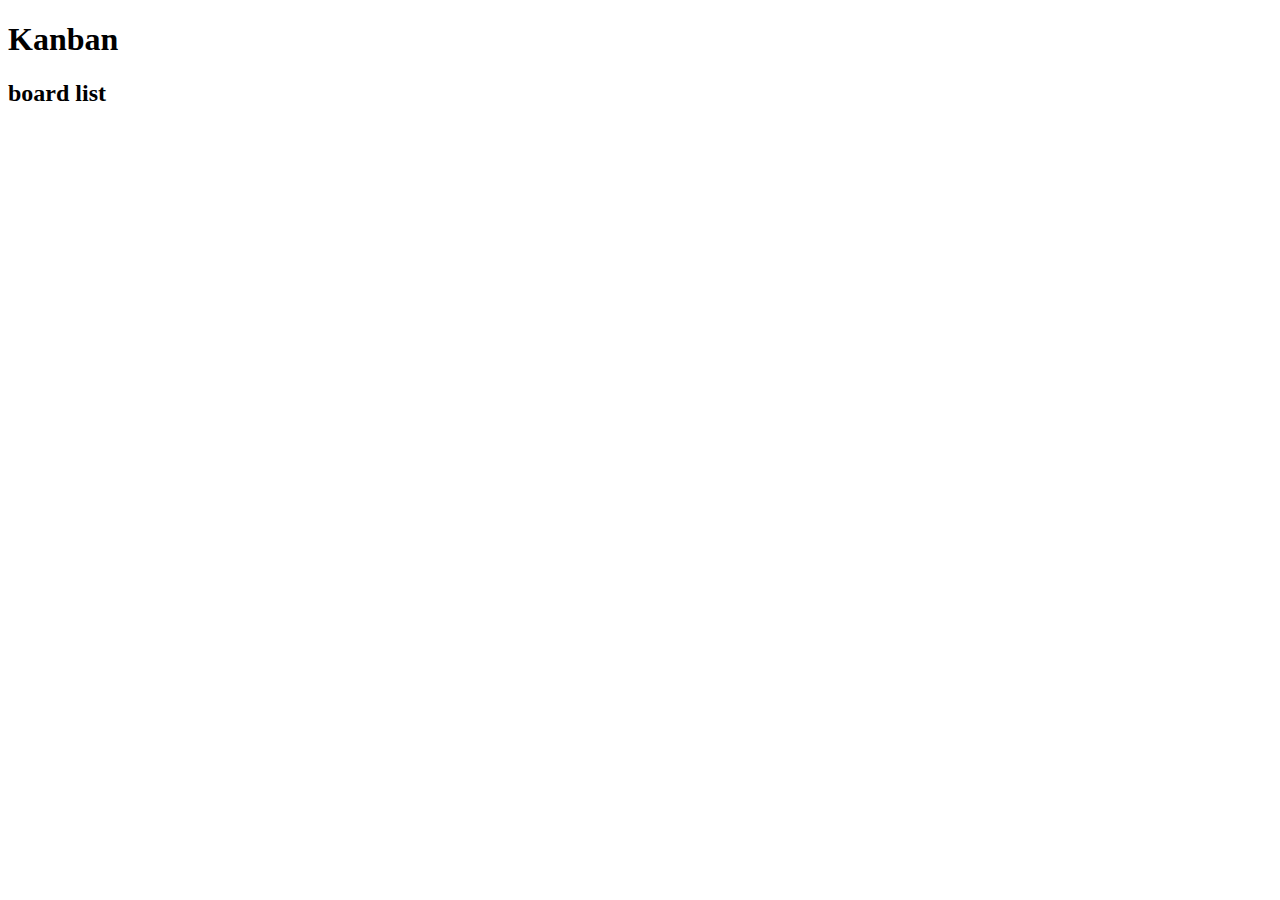
==== src/main/resources/templates/boardlist.html @ 901a79f6 "Initial commit" ====
<!DOCTYPE html>
<html lang="ko" xmlns:th="http://www.thymeleaf.org">
<head>
    <meta charset="UTF-8">
    <meta name="viewport"
          content="width=device-width, initial-scale=1, maximum-scale=1, minimum-scale=1, user-scalable=no, target-densitydpi=device-dpi">

    <title>Kanban</title>
</head>
<body>
<h1>Kanban</h1>

<h2>board list</h2>
<span th:text="${user.mail}"/>
<br/>
</body>
</html>
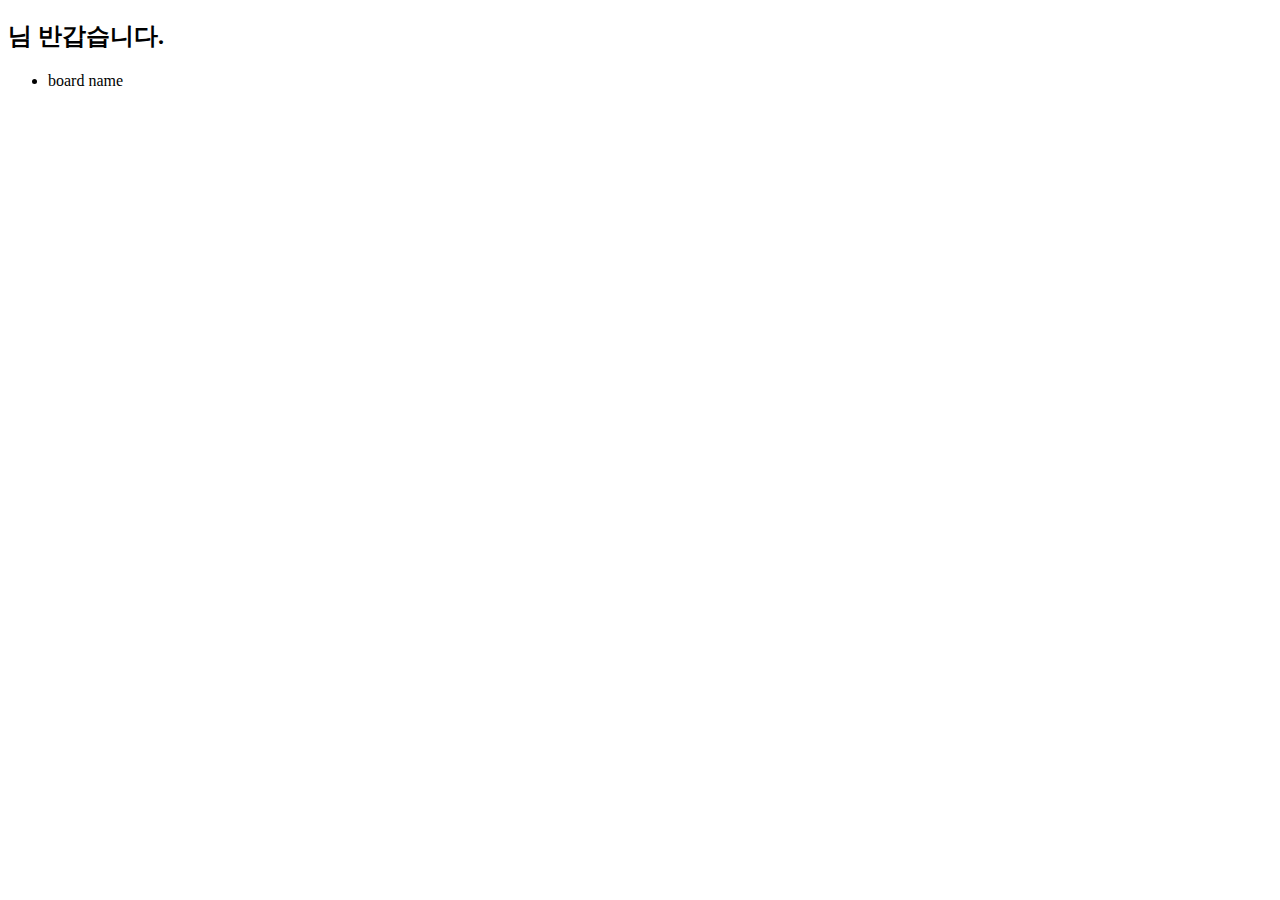
==== commit 1566f444: "implement board list" ====
--- a/src/main/resources/templates/boardlist.html
+++ b/src/main/resources/templates/boardlist.html
@@ -1,5 +1,7 @@
 <!DOCTYPE html>
-<html lang="ko" xmlns:th="http://www.thymeleaf.org">
+
+<html lang="ko" xmlns:th="http://www.thymeleaf.org" xmlns:layout="http://www.ultraq.net.nz/thymeleaf/layout" layout:decorate="~{layouts/main}">
+
 <head>
     <meta charset="UTF-8">
     <meta name="viewport"
@@ -7,11 +9,17 @@
 
     <title>Kanban</title>
 </head>
-<body>
-<h1>Kanban</h1>
 
-<h2>board list</h2>
-<span th:text="${user.mail}"/>
-<br/>
-</body>
+
+<div class="container" layout:fragment="content">
+<h2>
+    <span th:text="${user.getNickName()}"/>님 반갑습니다.
+</h2>
+
+    <ul th:each="board : ${boards}">
+        <li th:text="${board.name}">board name</li>
+    </ul>
+
+
+</div>
 </html>